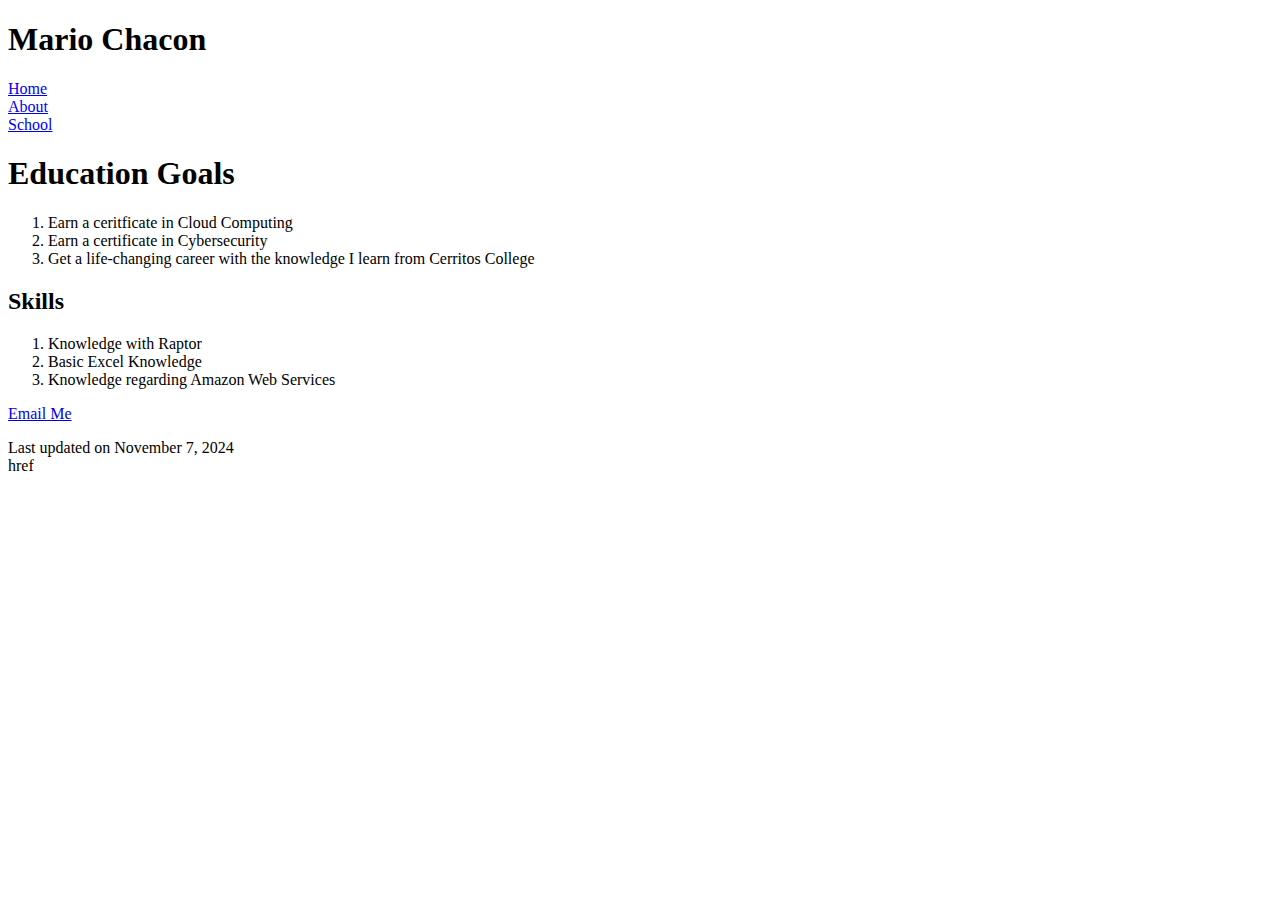
==== about.html @ dcb5084b "Add files via upload" ====
<!DOCTYPE html>
<html lang="en">
<head>
   <meta charset="utf-8">
<title> Mario Chacon</title>
</head>
<body>

<h1>Mario Chacon</h1>
<nav>
      <li><a href="index.html">Home</a></li>
      <li><a href="about.html">About</a></li>
   <li><a href="#"">School</a> </li>

</nav>


<h1> Education Goals</h1>
<ol>
<li>Earn a ceritficate in Cloud Computing</li>
 <li> Earn a certificate in Cybersecurity</li>
 <li>Get a life-changing career with the knowledge I learn from Cerritos College</li>

</ol>
 <h2> Skills </h2>
 <ol>
<li>Knowledge with Raptor</li>
<li>Basic Excel Knowledge</li>
<li>Knowledge regarding Amazon Web Services</li>

 </ol>
<p><a href= "mailto:mariochacon94@gmail.com">Email Me</a></p>  

</a> 
<footer> Last updated on November 7, 2024</footer>

</body>
</html>href
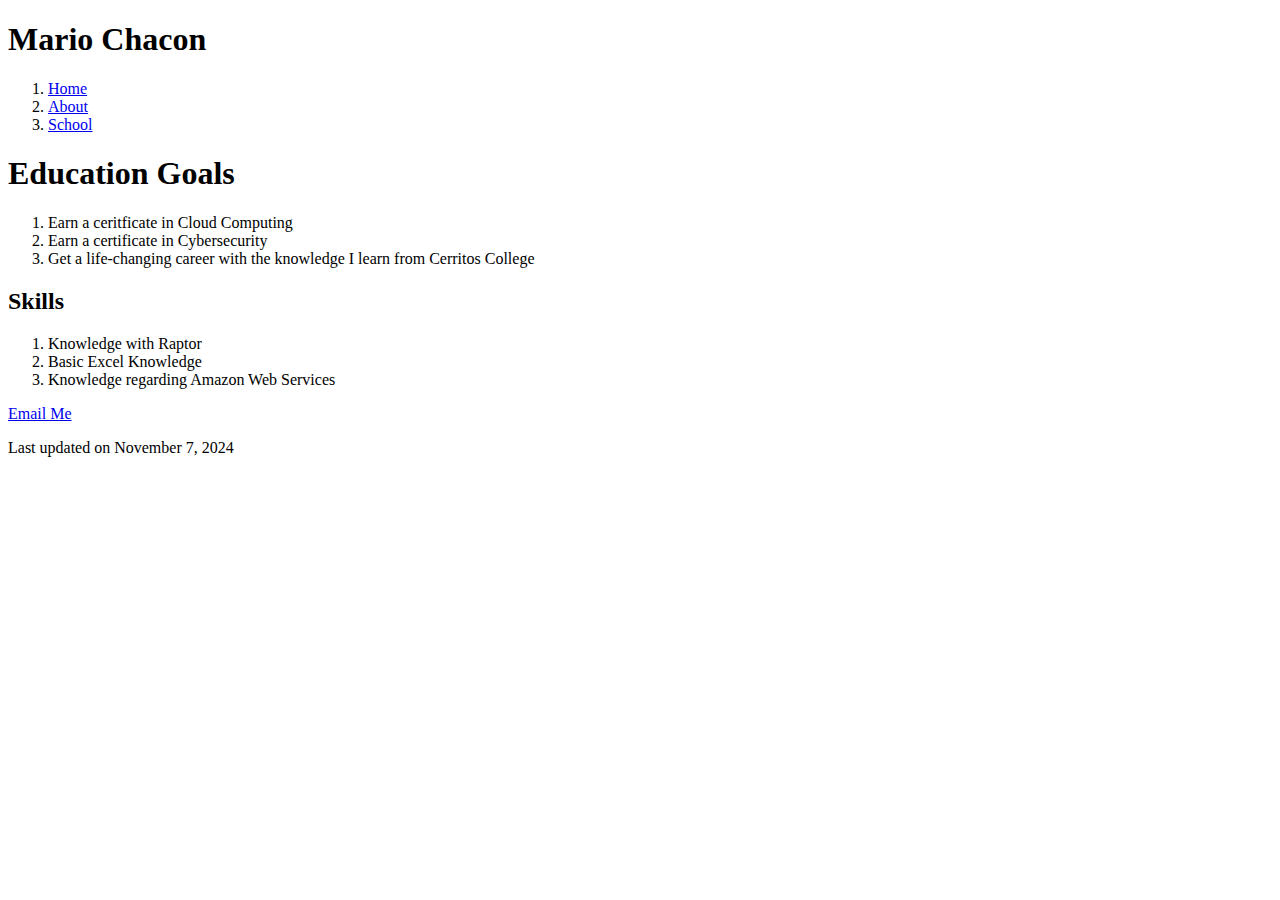
==== commit f9a51414: "Add files via upload" ====
--- a/about.html
+++ b/about.html
@@ -8,10 +8,11 @@
 
 <h1>Mario Chacon</h1>
 <nav>
+   <ol>
       <li><a href="index.html">Home</a></li>
       <li><a href="about.html">About</a></li>
-   <li><a href="#"">School</a> </li>
-
+      <li><a href="#">School</a> </li>
+</ol>
 </nav>
 
 
@@ -31,8 +32,7 @@
  </ol>
 <p><a href= "mailto:mariochacon94@gmail.com">Email Me</a></p>  
 
-</a> 
 <footer> Last updated on November 7, 2024</footer>
 
 </body>
-</html>href+</html>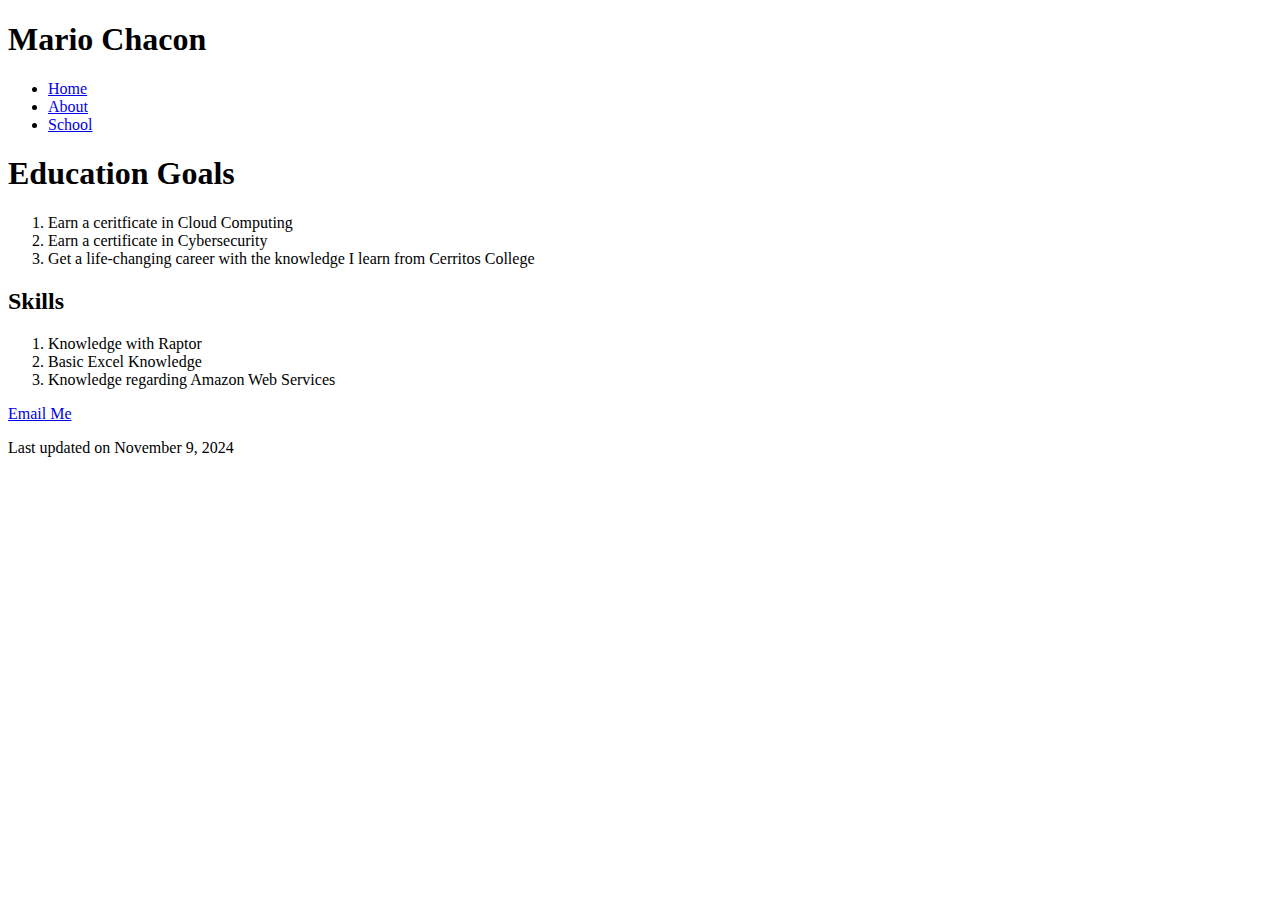
==== commit a58c3dde: "Update about.html" ====
--- a/about.html
+++ b/about.html
@@ -1,38 +1,47 @@
 <!DOCTYPE html>
 <html lang="en">
 <head>
+
    <meta charset="utf-8">
+   <link rel="stylesheet" href="main.css">
 <title> Mario Chacon</title>
 </head>
 <body>
 
 <h1>Mario Chacon</h1>
-<nav>
-   <ol>
+<nav><ul>
+   
       <li><a href="index.html">Home</a></li>
       <li><a href="about.html">About</a></li>
       <li><a href="#">School</a> </li>
-</ol>
+
+</ul>
 </nav>
 
 
+
 <h1> Education Goals</h1>
+<section>
 <ol>
 <li>Earn a ceritficate in Cloud Computing</li>
  <li> Earn a certificate in Cybersecurity</li>
  <li>Get a life-changing career with the knowledge I learn from Cerritos College</li>
 
 </ol>
+</section>
+
  <h2> Skills </h2>
+ <section>
  <ol>
 <li>Knowledge with Raptor</li>
 <li>Basic Excel Knowledge</li>
 <li>Knowledge regarding Amazon Web Services</li>
 
  </ol>
+</section>
 <p><a href= "mailto:mariochacon94@gmail.com">Email Me</a></p>  
 
-<footer> Last updated on November 7, 2024</footer>
+<footer> Last updated on November 9, 2024</footer>
 
 </body>
-</html>+</html>
